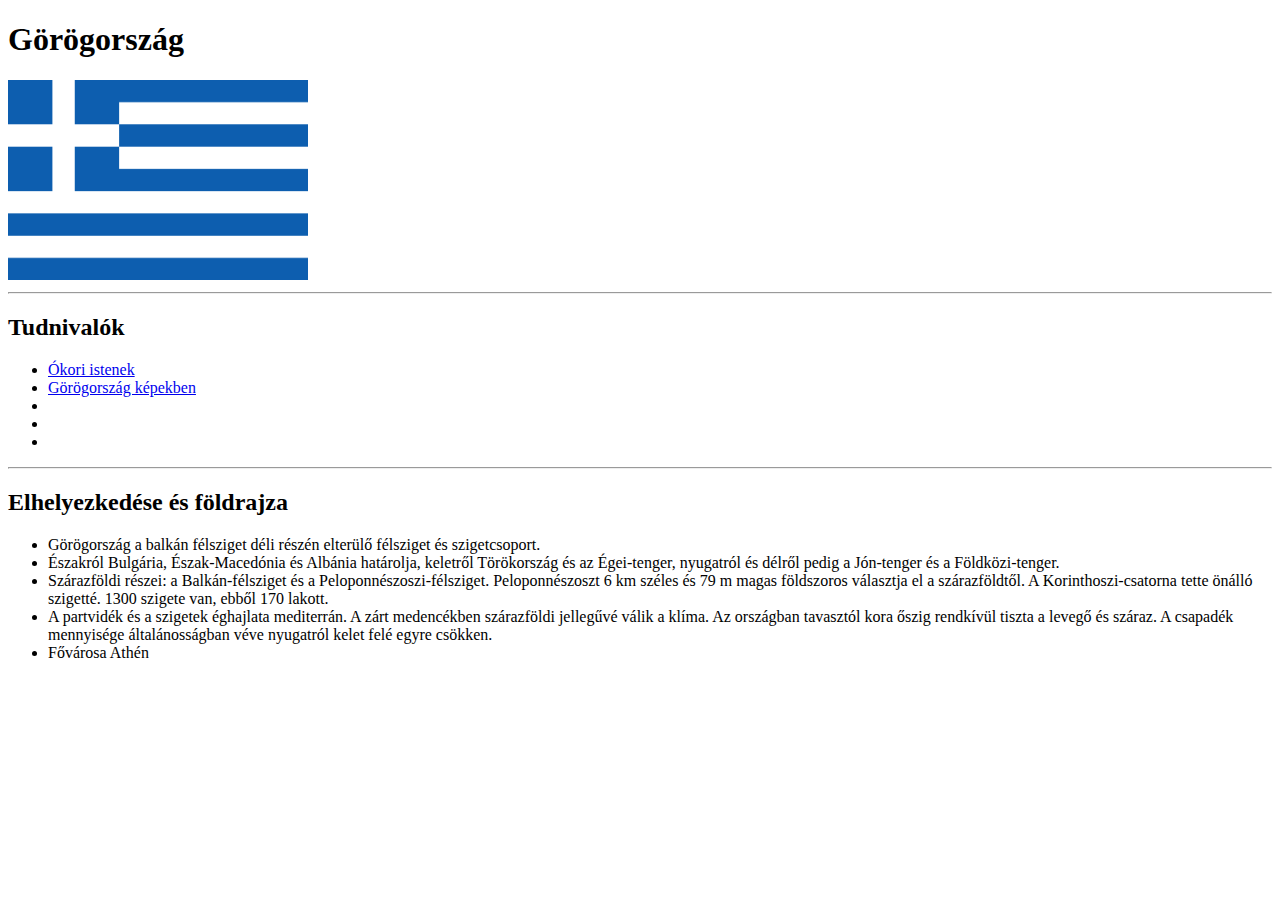
==== index.html @ dbdb68a8 "Új weboldal, első oldal pár sor" ====
<!DOCTYPE html>
<html lang="hu">
<head>
    <meta charset="UTF-8">
    <meta name="viewport" content="width=device-width, initial-scale=1.0">
    <title>Görögország</title>
    <link rel="stylesheet" href="görögország.css">
</head>
<body>
    <h1>
        Görögország
    </h1>
    <img src="zászló.png" alt="Zászlójuk" width="300px">
    <hr>
    <h2>
        Tudnivalók
    </h2>
    <ul>
        <li>
            <a href="istenek.html">Ókori istenek</a>
        </li>
        <li>
            <a href="látvány.css">Görögország képekben</a>
        </li>
        <li>
            <a href=""></a>
        </li>
        <li>

        </li>
        <li>

        </li>
    </ul>
    <hr>
    <h2>
        Elhelyezkedése és földrajza
    </h2>
    <p>
        <ul>
            <li>Görögország a balkán félsziget déli részén elterülő félsziget és szigetcsoport.</li>
            <li>Északról Bulgária, Észak-Macedónia és Albánia határolja, keletről Törökország és az Égei-tenger, nyugatról és délről pedig a Jón-tenger és a Földközi-tenger.</li>
            <li>Szárazföldi részei: a Balkán-félsziget és a Peloponnészoszi-félsziget. Peloponnészoszt 6 km széles és 79 m magas földszoros választja el a szárazföldtől. A Korinthoszi-csatorna tette önálló szigetté. 1300 szigete van, ebből 170 lakott.</li>
            <li>A partvidék és a szigetek éghajlata mediterrán. A zárt medencékben szárazföldi jellegűvé válik a klíma. Az országban tavasztól kora őszig rendkívül tiszta a levegő és száraz. A csapadék mennyisége általánosságban véve nyugatról kelet felé egyre csökken.</li>
            <li>Fővárosa Athén</li>
        </ul>
    </p>
</body>
</html>
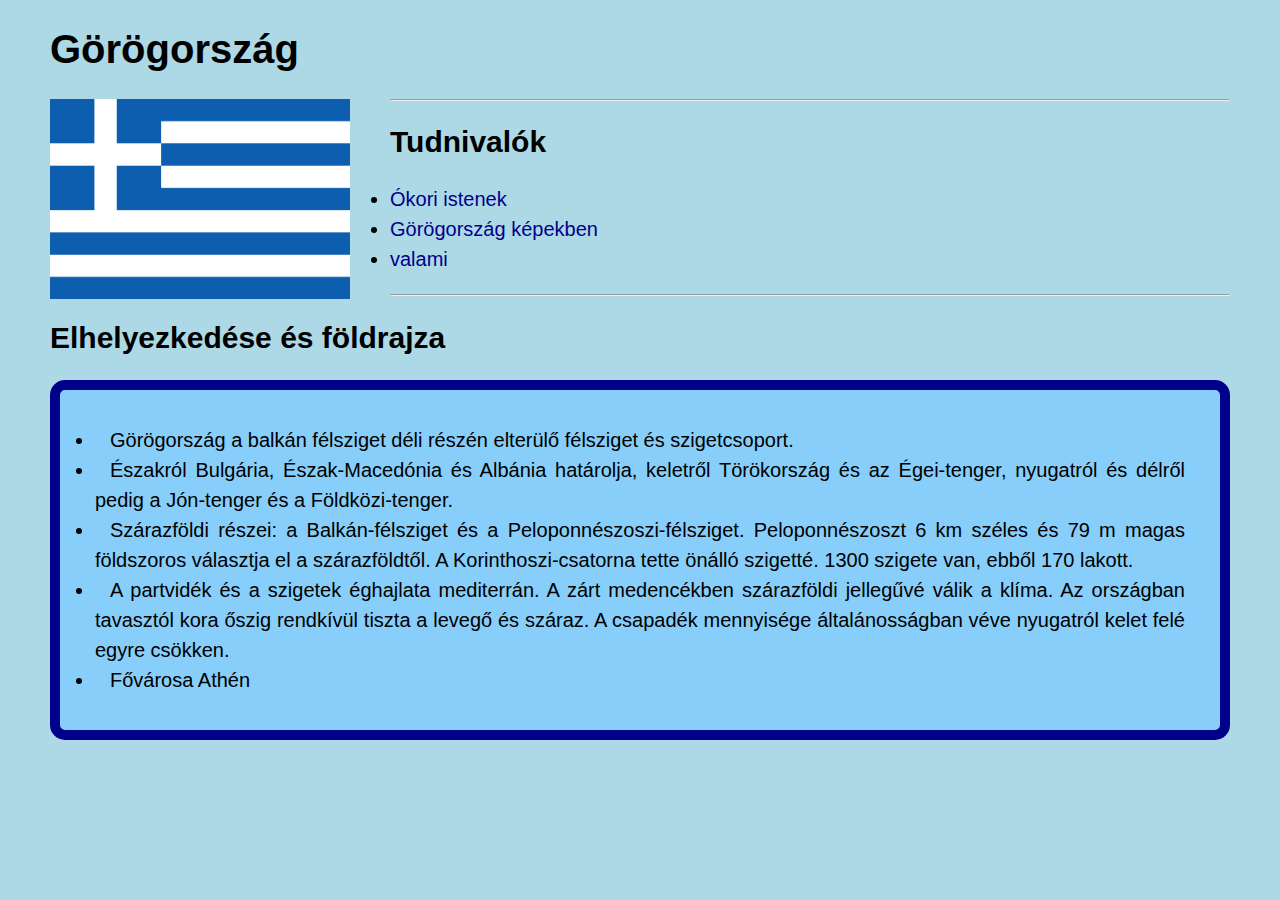
==== commit 8f8fd5c5: "CSS" ====
--- a/index.html
+++ b/index.html
@@ -15,7 +15,7 @@
     <h2>
         Tudnivalók
     </h2>
-    <ul>
+    <ul class="felsorolas">
         <li>
             <a href="istenek.html">Ókori istenek</a>
         </li>
@@ -23,13 +23,7 @@
             <a href="látvány.css">Görögország képekben</a>
         </li>
         <li>
-            <a href=""></a>
-        </li>
-        <li>
-
-        </li>
-        <li>
-
+            <a href="">valami</a>
         </li>
     </ul>
     <hr>
@@ -37,7 +31,7 @@
         Elhelyezkedése és földrajza
     </h2>
     <p>
-        <ul>
+        <ul class="info">
             <li>Görögország a balkán félsziget déli részén elterülő félsziget és szigetcsoport.</li>
             <li>Északról Bulgária, Észak-Macedónia és Albánia határolja, keletről Törökország és az Égei-tenger, nyugatról és délről pedig a Jón-tenger és a Földközi-tenger.</li>
             <li>Szárazföldi részei: a Balkán-félsziget és a Peloponnészoszi-félsziget. Peloponnészoszt 6 km széles és 79 m magas földszoros választja el a szárazföldtől. A Korinthoszi-csatorna tette önálló szigetté. 1300 szigete van, ebből 170 lakott.</li>
--- a/görögország.css
+++ b/görögország.css
@@ -0,0 +1,39 @@
+body{
+    margin: auto;
+    background-color: lightblue;
+    margin: 0px 50px;
+    color: #000000;
+    font-family: 'Franklin Gothic Medium', 'Arial Narrow', Arial, sans-serif;
+    font-size: 20px;
+}
+
+a{
+    text-decoration: none;
+    color: darkblue;
+}
+
+.info{
+    text-align: justify;
+    background-color: lightskyblue;
+    color: black;
+    padding: 35px;
+    border: 10px solid darkblue;
+    border-radius: 15px;
+    top,right,bottom,left margin: 40px 20px 20px 40px;
+    top,bottom margin: 20px 100px;/
+    width: 50%;
+    margin: auto;
+    line-height: 5px
+    list-style-image: url(zászló_mini.png);
+    line-height: 150%;
+    text-indent: 15px;
+}
+
+img{
+    float: left;
+    margin-right: 40px;
+}
+
+.felsorolas{
+    line-height: 150%;
+}
